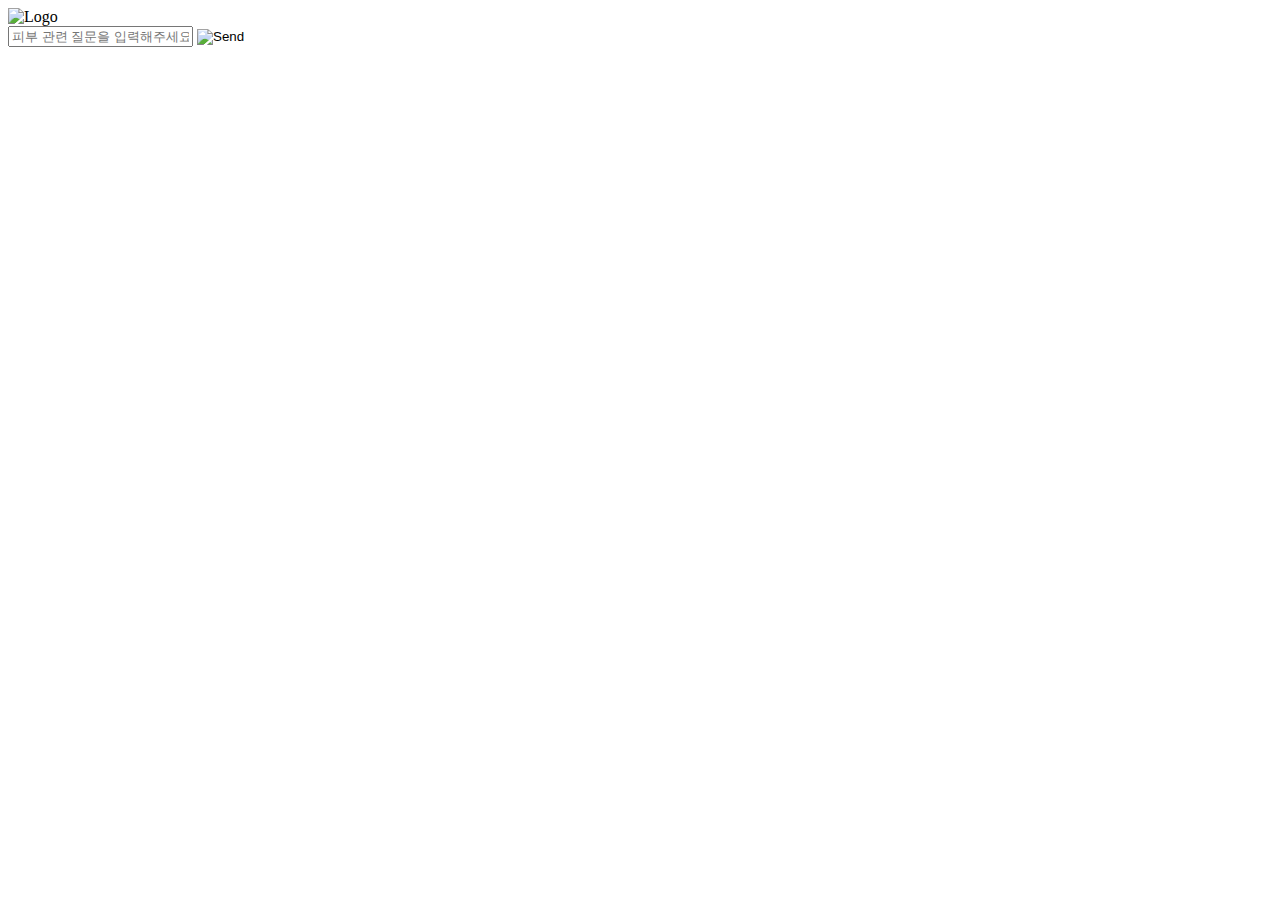
==== web/fastapi/app/views/templates/chat.html @ 3397f5d3 "web start" ====
<!DOCTYPE html>
<html lang="en">
<head>
  <meta charset="UTF-8">
  <meta name="viewport" content="width=device-width, initial-scale=1.0">
  <title>SkinLution</title>
  <link rel="stylesheet" href="/static/css/styles.css">
</head>
<body>
  <div class="chat-container">
    <header>
      <img src="/static/image/logo.png" alt="Logo" class="logo">
      <!-- <h1>피부 상담</h1> -->
    </header>
    <div class="messages" id="messages"></div>
    <div class="input-container">
      <input type="text" id="input" placeholder="피부 관련 질문을 입력해주세요." />
      <!-- <button id="sendButton">Send</button> -->
      <button id="sendButton" style="padding: 0; border: none; background: none;">
        <img src="/static/image/gray_send_icon.png" alt="Send" style="width: 35px; height: 35px;">
      </button>
    
    </div>
  </div>
  <script src="/static/js/script.js"></script>
</body>
</html>
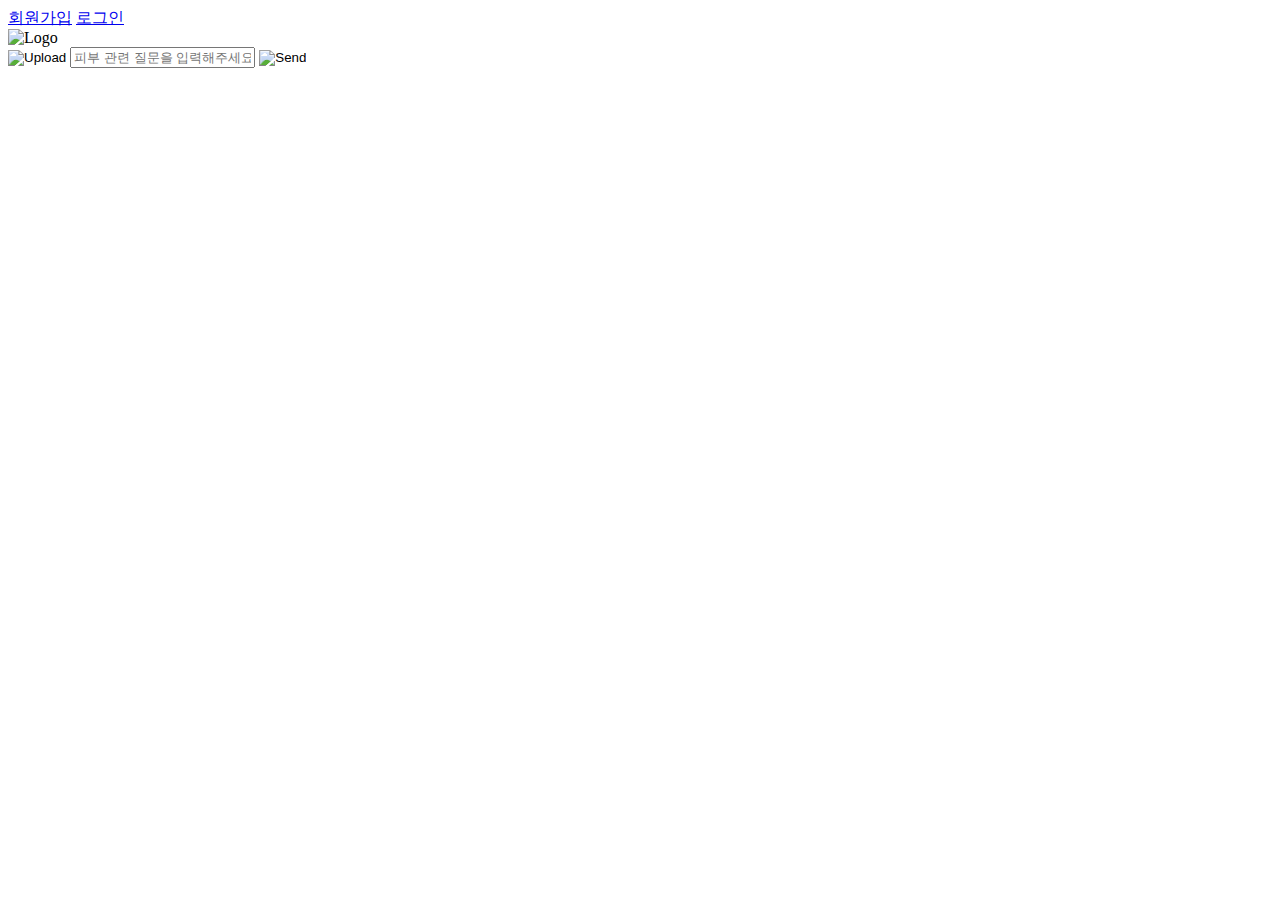
==== commit 61dc8a93: "temp frontend" ====
--- a/web/fastapi/app/views/templates/chat.html
+++ b/web/fastapi/app/views/templates/chat.html
@@ -1,27 +1,61 @@
 <!DOCTYPE html>
 <html lang="en">
-<head>
-  <meta charset="UTF-8">
-  <meta name="viewport" content="width=device-width, initial-scale=1.0">
-  <title>SkinLution</title>
-  <link rel="stylesheet" href="/static/css/styles.css">
-</head>
-<body>
-  <div class="chat-container">
-    <header>
-      <img src="/static/image/logo.png" alt="Logo" class="logo">
-      <!-- <h1>피부 상담</h1> -->
-    </header>
-    <div class="messages" id="messages"></div>
-    <div class="input-container">
-      <input type="text" id="input" placeholder="피부 관련 질문을 입력해주세요." />
-      <!-- <button id="sendButton">Send</button> -->
-      <button id="sendButton" style="padding: 0; border: none; background: none;">
-        <img src="/static/image/gray_send_icon.png" alt="Send" style="width: 35px; height: 35px;">
-      </button>
-    
+  <head>
+    <meta charset="UTF-8" />
+    <meta name="viewport" content="width=device-width, initial-scale=1.0" />
+    <link rel="preconnect" href="https://fonts.googleapis.com" />
+    <link rel="preconnect" href="https://fonts.gstatic.com" crossorigin />
+    <link
+      href="https://fonts.googleapis.com/css2?family=Do+Hyeon&display=swap"
+      rel="stylesheet"
+    />
+    <title>SkinLution</title>
+    <link rel="stylesheet" href="/static/css/styles.css" />
+  </head>
+  <body>
+    <div class="header-container">
+      <a href="signup.html" class="signup-link">회원가입</a>
+      <a href="login.html" class="login-link">로그인</a>
     </div>
-  </div>
-  <script src="/static/js/script.js"></script>
-</body>
+    <div class="chat-container">
+      <header>
+        <img src="/static/image/logo.png" alt="Logo" class="logo" />
+        <!-- <h1>피부 상담</h1> -->
+      </header>
+      <div class="messages" id="messages"></div>
+      <div class="input-container">
+        <button
+          id="uploadButton"
+          style="padding: 0; border: none; background: none"
+        >
+          <img
+            id = "uploadIcon"
+            src="/static/image/paper_clip.png"
+            alt="Upload"
+            style="width: 26px; height: 26px"
+          />
+        </button>
+        <input type="file" id="fileInput" style="display: none;" accept="image/*" />
+
+        <input
+          type="text"
+          id="input"
+          placeholder="피부 관련 질문을 입력해주세요."
+        />
+        <!-- <button id="sendButton">Send</button> -->
+        <button
+          id="sendButton"
+          style="padding: 0; border: none; background: none"
+        >
+          <img
+            id = "sendIcon"
+            src="/static/image/gray_send_icon.png"
+            alt="Send"
+            style="width: 35px; height: 35px"
+          />
+        </button>
+      </div>
+    </div>
+    <script src="/static/js/script.js"></script>
+  </body>
 </html>
